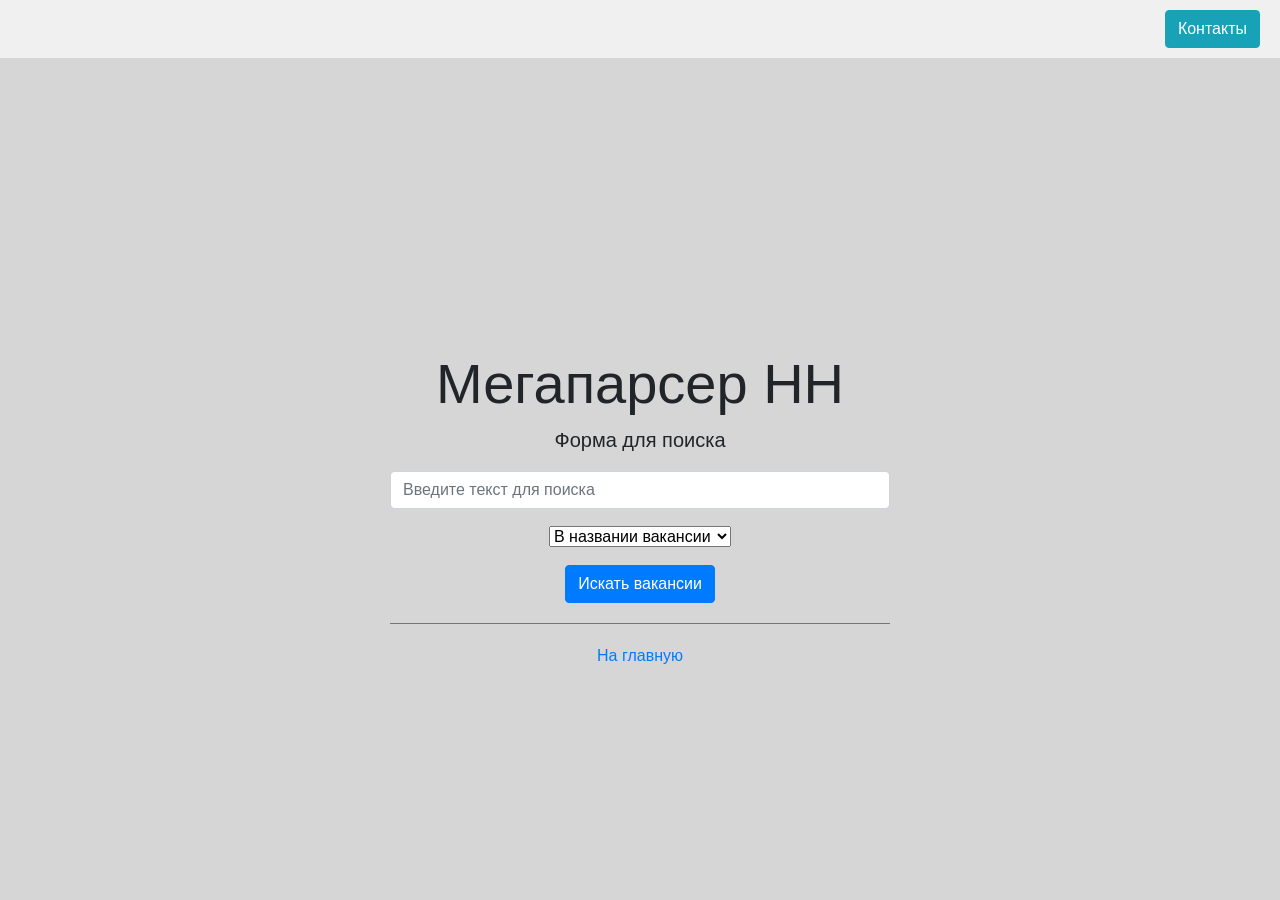
==== templates/form.html @ 05fb32c2 "first commit" ====
<!DOCTYPE html>
<html lang="ru">
<head>
    <meta charset="UTF-8">
    <meta name="viewport" content="width=device-width, initial-scale=1.0">
    <title>Мегапарсер HH</title>
    <link href="css//bootstrap.css" rel="stylesheet">
    <style>
        body {
            background-color: #d6d6d6;
            height: 100vh;
            margin: 0;
            display: flex;
            flex-direction: column;
        }
        .menu-bar {
            background-color: #f0f0f0;
            padding: 10px 20px;
            position: absolute;
            top: 0;
            width: 100%;
        }
        .menu-bar .btn {
            margin-left: 10px;
        }
        .menu-bar .btn-info {
            color: #fff;
        }
        .content {
            flex: 1;
            display: flex;
            align-items: center;
            justify-content: center;
            text-align: center;
        }
        .form-container {
            max-width: 500px;
            width: 100%;
            height: 200px; 
            max-height: 200px; 
            /*overflow: auto; /* Для прокрутки, если содержимое больше max-height */
        }

        .horizontal-line {
            border: none;
            border-top: 1px solid #757575;
            width: 100%;
            margin: 20px 0;
        }
        /* .line-wrapper {
            width: 100%;
        } */

</style>
</head>
<body>
    <!-- Полоса меню -->
    <div class="menu-bar d-flex justify-content-end">
        <!-- <a href="index.html" class="btn btn-success">На главную</a> -->
        <a href="contacts.html" class="btn btn-info">Контакты</a>
    </div>

    <!-- Основное содержимое страницы -->
    <div class="content">
        <div class="form-container">
            <h1 class="display-4">Мегапарсер HH</h1>
            <p class="lead">Форма для поиска</p>
            <form action="search_results.html" method="get">
                <div class="mb-3">
                    <input type="text" class="form-control" placeholder="Введите текст для поиска" name="query" required>
                </div>
                <div class="mb-3">
                    <select class="form-select" name="search_scope">
                        <option value="everywhere">Везде</option>
                        <option value="company">В названии компании</option>
                        <option value="position" selected>В названии вакансии</option>
                    </select>
                </div>
                <button type="submit" class="btn btn-primary">Искать вакансии</button>
            </form>
            <hr class="horizontal-line">
            <a href="index.html">На главную</a>
        </div> 
    </div>
<!-- 
    /* Горизонтальная линия */
    <div class="line-wrapper">
        <hr class="horizontal-line">
    </div>

    /* Ссылка */
    <div class="text-center">
        <a href="index.html">На главную</a>
    </div>
 -->

    <script src="js//bootstrap.bundle.min.js"></script>
</body>
</html>
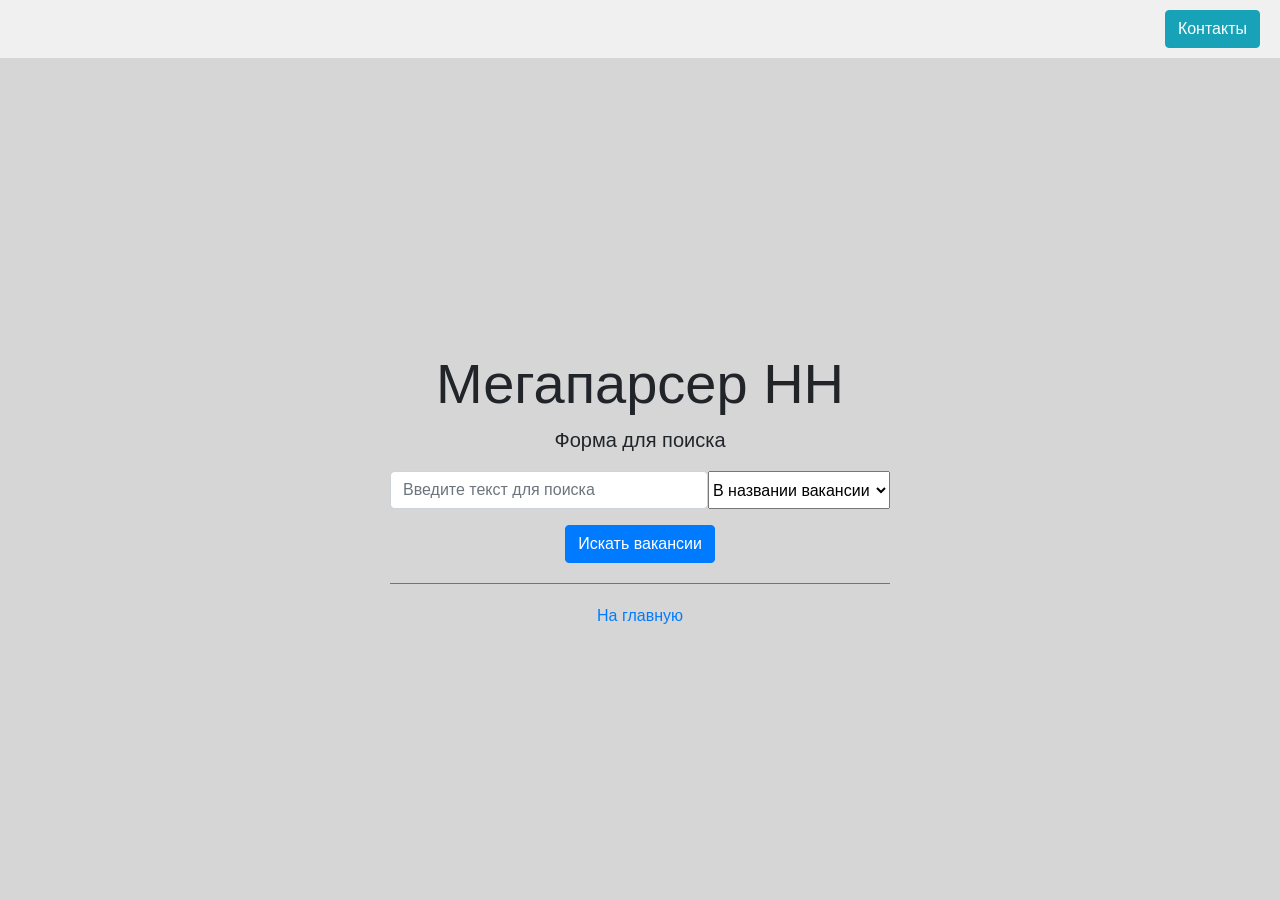
==== commit 63f27c2a: "added html files" ====
--- a/templates/form.html
+++ b/templates/form.html
@@ -38,7 +38,6 @@
             width: 100%;
             height: 200px; 
             max-height: 200px; 
-            /*overflow: auto; /* Для прокрутки, если содержимое больше max-height */
         }
 
         .horizontal-line {
@@ -47,16 +46,11 @@
             width: 100%;
             margin: 20px 0;
         }
-        /* .line-wrapper {
-            width: 100%;
-        } */
-
-</style>
+    </style>
 </head>
 <body>
     <!-- Полоса меню -->
     <div class="menu-bar d-flex justify-content-end">
-        <!-- <a href="index.html" class="btn btn-success">На главную</a> -->
         <a href="contacts.html" class="btn btn-info">Контакты</a>
     </div>
 
@@ -66,10 +60,9 @@
             <h1 class="display-4">Мегапарсер HH</h1>
             <p class="lead">Форма для поиска</p>
             <form action="search_results.html" method="get">
-                <div class="mb-3">
-                    <input type="text" class="form-control" placeholder="Введите текст для поиска" name="query" required>
-                </div>
-                <div class="mb-3">
+                <!-- Горизонтальное расположение поля ввода и выпадающего списка -->
+                <div class="d-flex flex-row mb-3">
+                    <input type="text" class="form-control me-2" placeholder="Введите текст для поиска" name="query" required>
                     <select class="form-select" name="search_scope">
                         <option value="everywhere">Везде</option>
                         <option value="company">В названии компании</option>
@@ -82,18 +75,7 @@
             <a href="index.html">На главную</a>
         </div> 
     </div>
-<!-- 
-    /* Горизонтальная линия */
-    <div class="line-wrapper">
-        <hr class="horizontal-line">
-    </div>
-
-    /* Ссылка */
-    <div class="text-center">
-        <a href="index.html">На главную</a>
-    </div>
- -->
 
     <script src="js//bootstrap.bundle.min.js"></script>
 </body>
-</html>
+</html>
